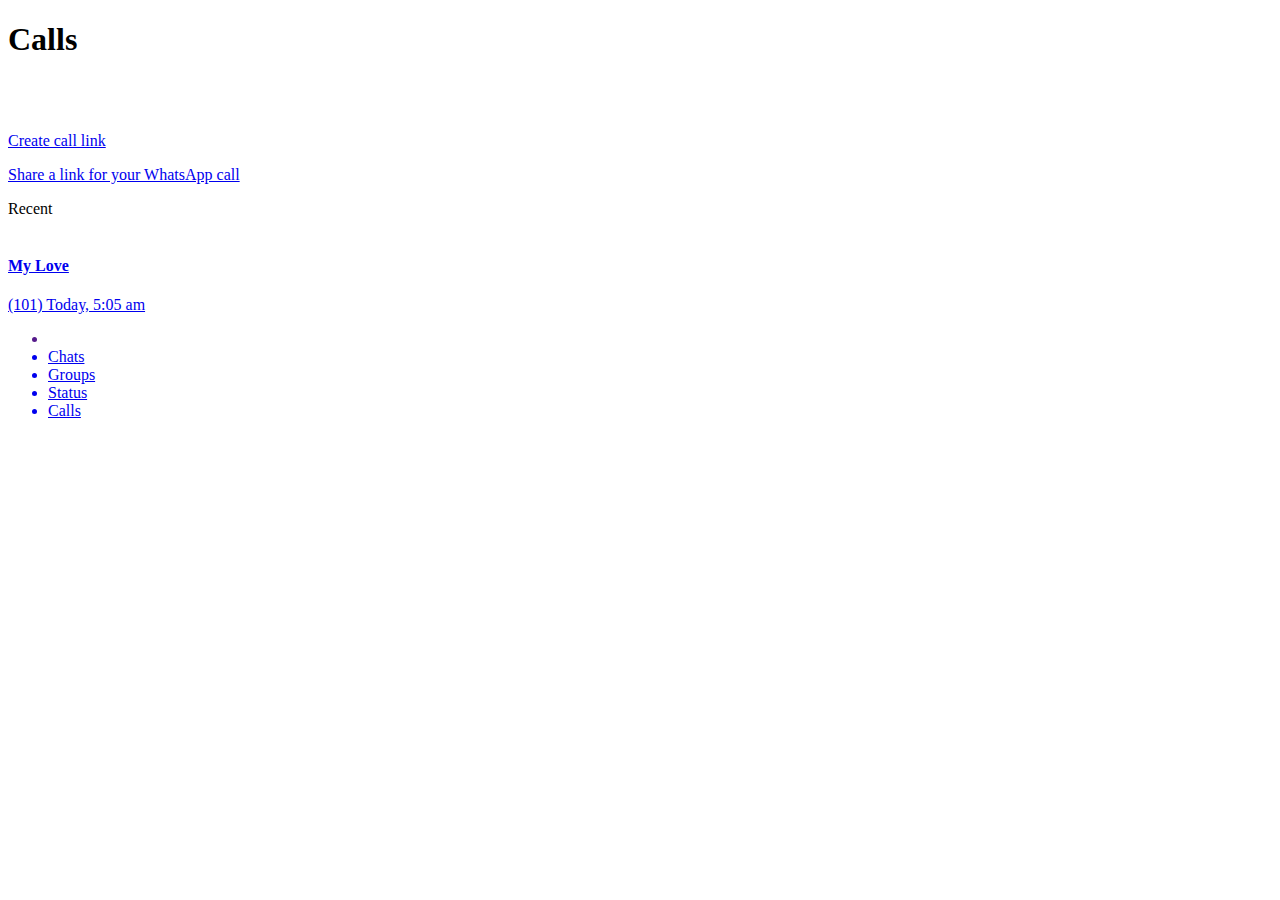
==== pages/calls/calls.html @ bde213db "Update calls.html" ====
<!DOCTYPE html>
<html lang="en">
  <head>
    <meta charset="UTF-8" />
    <meta http-equiv="X-UA-Compatible" content="IE=edge" />
    <meta name="viewport" content="width=device-width, initial-scale=1.0" />
    <link rel="stylesheet" href="calls.css" />
    <link rel="stylesheet" href="/fonts/" type="text/css" charset="utf-8" />
    <link rel="stylesheet" href="css/all.min.css" />
    <link rel="stylesheet" href="css/normalize.css" />

    <link
      href="https://code.ionicframework.com/ionicons/2.0.1/css/ionicons.min.css"
      rel="stylesheet"
    />
    <link
      href="//db.onlinewebfonts.com/c/c970b21c2bd8f5fb680c04a195aa7a38?family=Choco+cooky"
      rel="stylesheet"
      type="text/css"
    />

    <link
      rel="stylesheet"
      href="https://fonts.googleapis.com/css2?family=Material+Symbols+Outlined:opsz,wght,FILL,GRAD@48,400,0,0"
    />
    <script
      src="https://kit.fontawesome.com/f41ac01049.js"
      crossorigin="anonymous"
    ></script>
    <link rel="shortcut icon" href="../../favicon.png" type="image/x-icon" />
    <title>WhatsApp - Calls</title>
  </head>

  <body>
    <div class="bodysheet">
      <div class="container">
        <div class="head">
          <div class="headflex">
            <i class="fa-solid fa-phone-volume fa-3x"></i>
            <h1>Calls</h1>
          </div>
          <div class="whatsappicons">
            <img src="images/chats/icons/search.png" alt="" />
            <img src="images/chats/icons/camera.png" alt="" />
            <img src="images/chats/icons/settings.png" alt="" />
          </div>
          <div class="chatcontainer">
            <a href="#">
              <div class="creatlinkcontainer">
                <img src="../../images/calls/createlink.png" alt="" />
                <div class="creatlinkcontent">
                  <p>Create call link</p>
                  <p>Share a link for your WhatsApp call</p>
                </div>
              </div></a
            >
            <div class="clear">Recent</div>

            <a href="#">
              <div class="lovecontainer">
                <img
                  src="../../images/status/contactstatus/mylovestatus.png"
                  alt=""
                />
                <div class="lovecontent">
                  <h4>My Love</h4>
                  <p>(101) Today, 5:05 am</p>
                </div>
              </div>
            </a>
          </div>
          <div class="footerlinks">
            <ul>
              <a href=""
                ><li><img src="images/community.png" alt="" /></li
              ></a>
              <a href="../../index.html"><li>Chats</li></a>
              <a href="pages/groups/groups.html"><li>Groups</li></a>
              <a href="pages/status/status.html"><li>Status</li></a>
              <a href="pages/calls/calls.html"><li>Calls</li></a>
            </ul>
          </div>
        </div>
      </div>
    </div>
  </body>
</html>
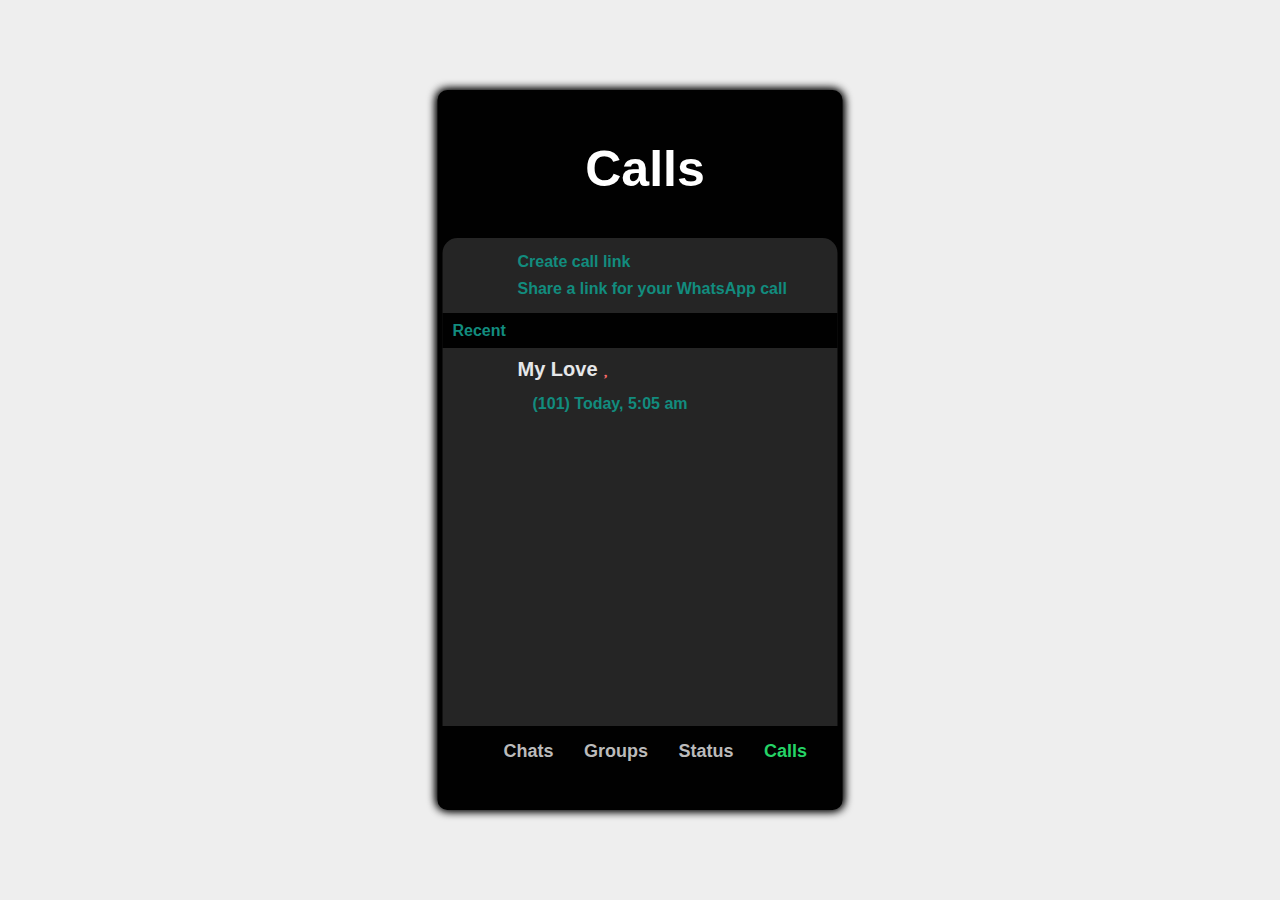
==== commit 91d4dd17: "Add files via upload" ====
--- a/pages/calls/calls.html
+++ b/pages/calls/calls.html
@@ -40,9 +40,9 @@
             <h1>Calls</h1>
           </div>
           <div class="whatsappicons">
-            <img src="images/chats/icons/search.png" alt="" />
-            <img src="images/chats/icons/camera.png" alt="" />
-            <img src="images/chats/icons/settings.png" alt="" />
+            <img src="../../images/chats/icons/search.png" alt="" />
+            <img src="../../images/chats/icons/camera.png" alt="" />
+            <img src="../../images/chats/icons/settings.png" alt="" />
           </div>
           <div class="chatcontainer">
             <a href="#">
@@ -75,9 +75,9 @@
                 ><li><img src="images/community.png" alt="" /></li
               ></a>
               <a href="../../index.html"><li>Chats</li></a>
-              <a href="pages/groups/groups.html"><li>Groups</li></a>
-              <a href="pages/status/status.html"><li>Status</li></a>
-              <a href="pages/calls/calls.html"><li>Calls</li></a>
+              <a href="../../pages/groups/groups.html"><li>Groups</li></a>
+              <a href="../../pages/status/status.html"><li>Status</li></a>
+              <a href="../../pages/calls/calls.html"><li>Calls</li></a>
             </ul>
           </div>
         </div>
--- a/pages/calls/calls.css
+++ b/pages/calls/calls.css
@@ -0,0 +1,410 @@
+/* Start Global Values */
+body {
+  margin: 0;
+  font-family: "Choco cooky", Arial, sans-serif;
+  color: white;
+  background-color: #eee;
+}
+
+html {
+  scroll-behavior: smooth;
+}
+
+.container {
+  padding-left: 5px;
+  padding-right: 5px;
+  margin-left: auto;
+  margin-right: auto;
+}
+
+/* Small */
+@media (min-width: 768px) {
+  .container {
+    width: 750px;
+  }
+}
+
+@media (max-width: 767px) {
+  .container {
+    width: 350px;
+    height: 622px;
+  }
+}
+@media (max-width: 767px) {
+  .chatcontainer {
+    height: 390px;
+  }
+}
+
+/* Medium */
+@media (min-width: 992px) {
+  .container {
+    width: 970px;
+  }
+}
+
+/* Large */
+@media (min-width: 1200px) {
+  .container {
+    width: 1170px;
+  }
+}
+
+ul {
+  list-style: none;
+  margin: 0px;
+  padding: 0px;
+}
+
+:root {
+  --main-color: #010101;
+  --main-color-alt: #252525;
+  --main-h-color: #e6e7e9;
+  --main-p-color: #128c7e;
+  --lightgreen-color: #25d366;
+  --link-color: #bbbbbb;
+  --main-transition: 0.3s;
+}
+
+a {
+  text-decoration: none;
+}
+
+* {
+  -webkit-box-sizing: border-box;
+  -moz-box-sizing: border-box;
+  box-sizing: border-box;
+}
+
+/* width */
+::-webkit-scrollbar {
+  width: 10px;
+}
+
+/* Track */
+::-webkit-scrollbar-track {
+  background: var(--main-color-alt);
+}
+
+/* Handle */
+::-webkit-scrollbar-thumb {
+  background: var(--lightgreen-color);
+  border-radius: 10px;
+  -webkit-border-radius: 10px;
+  -moz-border-radius: 10px;
+  -ms-border-radius: 10px;
+  -o-border-radius: 10px;
+}
+
+@font-face {
+  font-family: "Choco cooky";
+  src: url("c970b21c2bd8f5fb680c04a195aa7a38.eot"); /* IE9*/
+  src: url("c970b21c2bd8f5fb680c04a195aa7a38.eot?#iefix")
+      format("embedded-opentype"),
+    /* IE6-IE8 */ url("c970b21c2bd8f5fb680c04a195aa7a38.woff2") format("woff2"),
+    /* chrome、firefox */ url("c970b21c2bd8f5fb680c04a195aa7a38.woff")
+      format("woff"),
+    /* chrome、firefox */ url("c970b21c2bd8f5fb680c04a195aa7a38.ttf")
+      format("truetype"),
+    /* chrome、firefox、opera、Safari, Android, iOS 4.2+*/
+      url("c970b21c2bd8f5fb680c04a195aa7a38.svg#Choco cooky") format("svg"); /* iOS 4.1- */
+}
+
+.demo {
+  font-family: "Choco cooky" !important;
+  font-size: 16px;
+  font-style: normal;
+  -webkit-font-smoothing: antialiased;
+  -webkit-text-stroke-width: 0.2px;
+  -moz-osx-font-smoothing: grayscale;
+}
+/* End Global Rules */
+/* Start Chat Header */
+.container {
+  overflow: hidden;
+  width: 405px;
+  height: 720px;
+  background-color: var(--main-color);
+  position: absolute;
+  top: 50%;
+  left: 50%;
+  transform: translate(-50%, -50%);
+  -webkit-transform: translate(-50%, -50%);
+  -moz-transform: translate(-50%, -50%);
+  -ms-transform: translate(-50%, -50%);
+  -o-transform: translate(-50%, -50%);
+  border-radius: 10px;
+  -webkit-border-radius: 10px;
+  -moz-border-radius: 10px;
+  -ms-border-radius: 10px;
+  -o-border-radius: 10px;
+  box-shadow: 1px 1px 10px black, -1px -1px 10px black;
+  transition: var(--main-transition);
+  -webkit-transition: var(--main-transition);
+  -moz-transition: var(--main-transition);
+  -ms-transition: var(--main-transition);
+  -o-transition: var(--main-transition);
+}
+
+.container:hover {
+  box-shadow: none;
+  transition: var(--main-transition);
+  -webkit-transition: var(--main-transition);
+  -moz-transition: var(--main-transition);
+  -ms-transition: var(--main-transition);
+  -o-transition: var(--main-transition);
+}
+
+.container .head {
+  margin-bottom: 10px;
+}
+
+.container .headflex {
+  display: flex;
+  justify-content: center;
+  align-items: center;
+  margin: 50px 0 25px;
+}
+
+.container .headflex i {
+  margin: 0 10px 0 0;
+}
+
+.container .headflex h1 {
+  font-size: 50px;
+  margin: 0;
+}
+.container .description {
+  text-align: center;
+}
+
+.container .description {
+  justify-content: center;
+  display: flex;
+  align-items: center;
+}
+
+.container .description img {
+  width: 20px;
+  height: 20px;
+  margin-right: 5px;
+}
+
+.whatsappicons {
+  display: flex;
+  justify-content: flex-end;
+  margin: 0 15px 15px 0;
+}
+
+.whatsappicons img {
+  width: 25px;
+}
+
+.whatsappicons img:not(:last-child) {
+  margin-right: 25px;
+}
+
+.whatsappicons img:hover {
+  cursor: pointer;
+}
+
+/* End Chat Header */
+/* Start Chat */
+.chatcontainer {
+  background-color: var(--main-color-alt);
+  height: 488px;
+  border-radius: 15px 15px 0 0;
+  -webkit-border-radius: 15px 15px 0 0;
+  -moz-border-radius: 15px 15px 0 0;
+  -ms-border-radius: 15px 15px 0 0;
+  -o-border-radius: 15px 15px 0 0;
+}
+
+.creatlinkcontainer {
+  height: 75px;
+  display: grid;
+  grid-gap: 0 25px;
+  grid-auto-rows: auto;
+  grid-auto-columns: auto;
+  grid-template-columns: 40px 1fr;
+  border-radius: 15px 15px 0 0;
+  -webkit-border-radius: 15px 15px 0 0;
+  -moz-border-radius: 15px 15px 0 0;
+  -ms-border-radius: 15px 15px 0 0;
+  -o-border-radius: 15px 15px 0 0;
+  padding: 5px 10px;
+  transition: var(--main-transition);
+  -webkit-transition: var(--main-transition);
+  -moz-transition: var(--main-transition);
+  -ms-transition: var(--main-transition);
+  -o-transition: var(--main-transition);
+}
+
+.creatlinkcontainer:hover {
+  background-color: #5b5b5b;
+  transition: var(--main-transition);
+  -webkit-transition: var(--main-transition);
+  -moz-transition: var(--main-transition);
+  -ms-transition: var(--main-transition);
+  -o-transition: var(--main-transition);
+}
+
+.creatlinkcontainer img {
+  display: flex;
+  justify-self: center;
+  align-self: center;
+  width: 50px;
+  position: relative;
+}
+
+.creatlinkcontainer::after {
+  content: url(/images//status/addstatus.png);
+  position: absolute;
+  top: 190px;
+  left: 21px;
+  transform: scale(0.2);
+  -webkit-transform: scale(0.2);
+  -moz-transform: scale(0.2);
+  -ms-transform: scale(0.2);
+  -o-transform: scale(0.2);
+}
+
+.creatlinkcontent {
+  padding: 5px 0;
+  display: flex;
+  flex-direction: column;
+  justify-content: space-around;
+  align-items: flex-start;
+}
+
+.creatlinkcontent p {
+  margin: 0;
+  font-weight: 600;
+  color: var(--main-p-color);
+  position: relative;
+}
+
+/* Clear */
+.clear {
+  background-color: var(--main-color);
+  height: 35px;
+  display: flex;
+  align-items: center;
+  color: var(--main-p-color);
+  padding: 0 0 0 10px;
+  font-weight: 600;
+}
+
+/* Love Contact */
+.lovecontainer {
+  height: 75px;
+  display: grid;
+  grid-gap: 0 25px;
+  grid-auto-rows: auto;
+  grid-auto-columns: auto;
+  grid-template-columns: 40px 1fr;
+  padding: 5px 10px;
+  transition: var(--main-transition);
+  -webkit-transition: var(--main-transition);
+  -moz-transition: var(--main-transition);
+  -ms-transition: var(--main-transition);
+  -o-transition: var(--main-transition);
+}
+
+.lovecontainer:hover {
+  background-color: #5b5b5b;
+  transition: var(--main-transition);
+  -webkit-transition: var(--main-transition);
+  -moz-transition: var(--main-transition);
+  -ms-transition: var(--main-transition);
+  -o-transition: var(--main-transition);
+}
+
+.lovecontainer img {
+  display: flex;
+  justify-self: center;
+  align-self: center;
+  width: 50px;
+}
+
+.lovecontent {
+  padding: 5px 0;
+  display: flex;
+  flex-direction: column;
+  justify-content: space-between;
+  align-items: flex-start;
+}
+
+.lovecontent h4 {
+  position: relative;
+  margin: 0;
+  font-size: 20px;
+  font-weight: bold;
+  color: var(--main-h-color);
+}
+
+.lovecontent h4::after {
+  content: "\f004 \f57d";
+  position: absolute;
+  font-family: "Font Awesome 5 Free";
+  margin-left: 5px;
+  font-size: 18px;
+  top: 0px;
+  color: rgb(255, 109, 109);
+}
+
+.lovecontent h4::before {
+  content: "\f2a0";
+  position: absolute;
+  font-family: "Font Awesome 5 Free";
+  left: 280px;
+  font-size: 18px;
+  top: 15px;
+  color: rgb(255, 109, 109);
+}
+
+.lovecontent p {
+  margin: 0 0 0 15px;
+  font-weight: 600;
+  color: var(--main-p-color);
+  position: relative;
+}
+
+.lovecontent p::before {
+  content: "\f060";
+  position: absolute;
+  font-family: "Font Awesome 5 Free";
+  transform: rotate(-45deg);
+  -webkit-transform: rotate(-45deg);
+  -moz-transform: rotate(-45deg);
+  -ms-transform: rotate(-45deg);
+  -o-transform: rotate(-45deg);
+  left: -15px;
+  color: rgb(255, 109, 109);
+}
+
+/* Footer Links */
+.footerlinks {
+  margin-top: 15px;
+}
+
+.footerlinks ul {
+  display: flex;
+  justify-content: space-evenly;
+  align-items: center;
+  font-weight: 600;
+}
+
+.footerlinks ul a:nth-child(5) {
+  color: var(--lightgreen-color);
+}
+
+.footerlinks ul a li img {
+  width: 25px;
+}
+
+.footerlinks ul a {
+  color: var(--link-color);
+  font-size: 18px;
+}
+/* End Chat */
